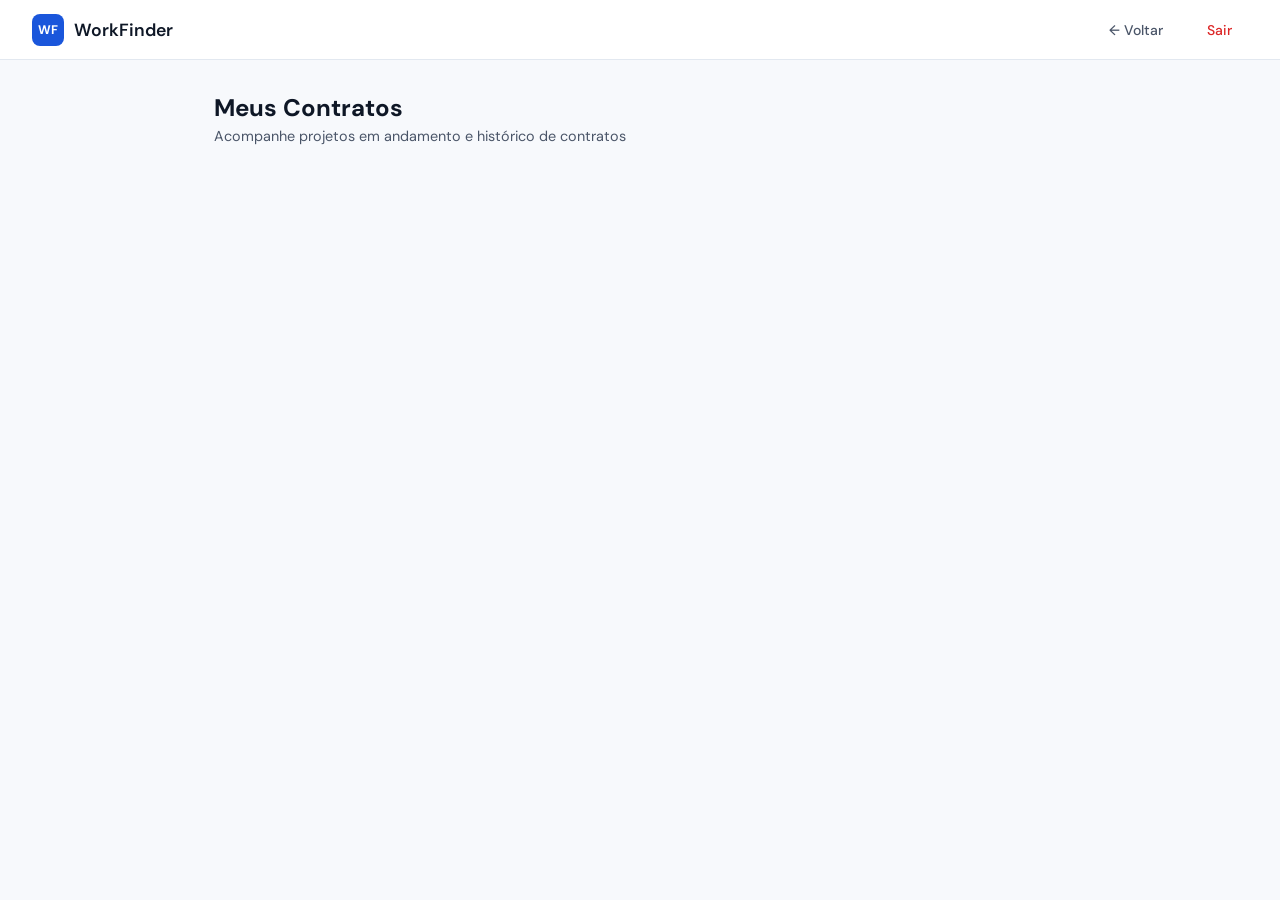
==== pages/contratos.html @ 2ec98da9 "falta agora hospedar" ====
<!DOCTYPE html>
<html lang="pt-BR">

<head>
    <meta charset="UTF-8" />
    <meta name="viewport" content="width=device-width, initial-scale=1.0" />
    <title>Meus Contratos — WorkFinder</title>
    <link rel="preconnect" href="https://fonts.googleapis.com" />
    <link href="https://fonts.googleapis.com/css2?family=DM+Sans:wght@300;400;500;600&display=swap" rel="stylesheet" />
    <link rel="stylesheet" href="../assets/style.css" />
    <style>
        :root {
            --brand: #1A56DB;
            --brand-soft: #EBF2FF;
            --brand-dark: #1039A0;
            --green: #059669;
            --green-soft: #D1FAE5;
            --amber: #D97706;
            --amber-soft: #FEF3C7;
            --red: #DC2626;
            --red-soft: #FEE2E2;
            --purple: #6D28D9;
            --purple-soft: #EDE9FE;
            --ink: #0E1726;
            --ink-mid: #4A5568;
            --ink-light: #718096;
            --border: #E2E8F0;
            --surface: #F7F9FC;
            --white: #fff;
            --font: 'DM Sans', sans-serif
        }

        *,
        *::before,
        *::after {
            box-sizing: border-box;
            margin: 0;
            padding: 0
        }

        body {
            font-family: var(--font);
            background: var(--surface);
            color: var(--ink);
            min-height: 100vh
        }

        a {
            color: inherit;
            text-decoration: none
        }

        .navbar {
            position: sticky;
            top: 0;
            z-index: 100;
            background: #fff;
            border-bottom: 1px solid var(--border);
            padding: 0 2rem;
            height: 60px;
            display: flex;
            align-items: center;
            justify-content: space-between;
            gap: 1.5rem
        }

        .nav-brand {
            display: flex;
            align-items: center;
            gap: .6rem;
            font-weight: 600;
            font-size: 1.1rem
        }

        .nav-logo {
            width: 32px;
            height: 32px;
            background: var(--brand);
            color: #fff;
            border-radius: 8px;
            display: flex;
            align-items: center;
            justify-content: center;
            font-size: .78rem;
            font-weight: 700
        }

        .btn-nav {
            padding: .42rem 1rem;
            border-radius: 8px;
            font-family: var(--font);
            font-size: .875rem;
            font-weight: 500;
            cursor: pointer;
            border: none;
            transition: .18s
        }

        .btn-nav-ghost {
            background: none;
            color: var(--ink-mid)
        }

        .btn-nav-ghost:hover {
            background: var(--surface)
        }

        .btn-nav-danger {
            background: none;
            color: var(--red)
        }

        .btn-nav-danger:hover {
            background: var(--red-soft)
        }

        .page-wrap {
            max-width: 900px;
            margin: 0 auto;
            padding: 2rem 1.5rem
        }

        .page-title {
            font-size: 1.5rem;
            font-weight: 700;
            margin-bottom: .25rem
        }

        .page-sub {
            font-size: .9rem;
            color: var(--ink-mid);
            margin-bottom: 2rem
        }

        /* Banner contrato ativo — destaque visual */
        .contrato-ativo-banner {
            background: linear-gradient(135deg, #0E1726 0%, #1B3A6C 60%, #1A56DB 100%);
            border-radius: 16px;
            padding: 1.75rem 2rem;
            margin-bottom: 2rem;
            color: #fff;
            position: relative;
            overflow: hidden;
            display: none
        }

        .contrato-ativo-banner.show {
            display: block
        }

        .contrato-ativo-banner::before {
            content: '';
            position: absolute;
            width: 300px;
            height: 300px;
            border-radius: 50%;
            background: radial-gradient(circle, rgba(255, 255, 255, .1) 0%, transparent 70%);
            top: -100px;
            right: -50px;
            pointer-events: none
        }

        .banner-eyebrow {
            font-size: .72rem;
            font-weight: 600;
            letter-spacing: 1.5px;
            text-transform: uppercase;
            color: #93C5FD;
            margin-bottom: .5rem
        }

        .banner-title {
            font-size: 1.25rem;
            font-weight: 700;
            margin-bottom: .4rem
        }

        .banner-empresa {
            font-size: .9rem;
            color: #94A3B8;
            margin-bottom: 1.25rem
        }

        .banner-meta {
            display: flex;
            align-items: center;
            gap: 1.5rem;
            flex-wrap: wrap
        }

        .banner-meta-item {
            display: flex;
            flex-direction: column;
            gap: .1rem
        }

        .banner-meta-key {
            font-size: .7rem;
            text-transform: uppercase;
            letter-spacing: .8px;
            color: #64748B
        }

        .banner-meta-val {
            font-size: .95rem;
            font-weight: 600;
            color: #fff
        }

        .banner-actions {
            position: absolute;
            top: 1.5rem;
            right: 1.5rem;
            display: flex;
            gap: .6rem
        }

        .btn-banner {
            padding: .45rem 1rem;
            border-radius: 8px;
            font-family: var(--font);
            font-size: .825rem;
            font-weight: 500;
            cursor: pointer;
            border: none;
            transition: .18s
        }

        .btn-banner-green {
            background: var(--green);
            color: #fff
        }

        .btn-banner-green:hover {
            background: #047857
        }

        .btn-banner-ghost {
            background: rgba(255, 255, 255, .15);
            color: #fff;
            border: 1px solid rgba(255, 255, 255, .25)
        }

        .btn-banner-ghost:hover {
            background: rgba(255, 255, 255, .25)
        }

        .pulse-badge {
            display: inline-flex;
            align-items: center;
            gap: .35rem;
            background: rgba(5, 150, 105, .25);
            border: 1px solid rgba(5, 150, 105, .4);
            color: #6EE7B7;
            padding: .3rem .85rem;
            border-radius: 999px;
            font-size: .78rem;
            font-weight: 600;
            margin-bottom: .75rem
        }

        .pulse-dot {
            width: 7px;
            height: 7px;
            border-radius: 50%;
            background: #34D399;
            animation: pulse 2s infinite
        }

        @keyframes pulse {

            0%,
            100% {
                opacity: 1
            }

            50% {
                opacity: .35
            }
        }

        /* Lista de contratos */
        .section-label {
            font-size: .72rem;
            font-weight: 600;
            letter-spacing: 1px;
            text-transform: uppercase;
            color: var(--ink-light);
            margin-bottom: .85rem
        }

        .contratos-grid {
            display: flex;
            flex-direction: column;
            gap: 1rem;
            margin-bottom: 2rem
        }

        .contrato-card {
            background: #fff;
            border: 1px solid var(--border);
            border-radius: 12px;
            padding: 1.4rem;
            transition: .2s;
            animation: fadeUp .3s ease both
        }

        .contrato-card:hover {
            box-shadow: 0 4px 16px rgba(14, 23, 38, .08)
        }

        .contrato-card.em_andamento {
            border-left: 3px solid var(--brand)
        }

        .contrato-card.concluido {
            border-left: 3px solid var(--green)
        }

        .contrato-card.cancelado {
            border-left: 3px solid var(--border);
            opacity: .7
        }

        .ct-head {
            display: flex;
            justify-content: space-between;
            align-items: flex-start;
            gap: 1rem;
            margin-bottom: .75rem
        }

        .ct-titulo {
            font-size: 1rem;
            font-weight: 600;
            margin-bottom: .2rem
        }

        .ct-parceiro {
            font-size: .83rem;
            color: var(--ink-mid)
        }

        .badge {
            font-size: .7rem;
            font-weight: 600;
            padding: .22rem .65rem;
            border-radius: 6px;
            text-transform: uppercase;
            letter-spacing: .3px;
            white-space: nowrap
        }

        .badge-andamento {
            background: var(--brand-soft);
            color: var(--brand)
        }

        .badge-concluido {
            background: var(--green-soft);
            color: var(--green)
        }

        .badge-cancelado {
            background: var(--surface);
            color: var(--ink-light)
        }

        .ct-meta {
            display: flex;
            align-items: center;
            gap: 1.1rem;
            flex-wrap: wrap;
            margin-bottom: 1rem
        }

        .ct-meta-item {
            font-size: .82rem;
            color: var(--ink-mid)
        }

        .ct-meta-item strong {
            color: var(--ink)
        }

        .ct-actions {
            display: flex;
            gap: .6rem;
            flex-wrap: wrap
        }

        .btn-ct {
            padding: .45rem 1rem;
            border-radius: 8px;
            font-family: var(--font);
            font-size: .825rem;
            font-weight: 500;
            cursor: pointer;
            border: none;
            transition: .18s
        }

        .btn-ct-primary {
            background: var(--brand);
            color: #fff
        }

        .btn-ct-primary:hover {
            background: var(--brand-dark)
        }

        .btn-ct-green {
            background: var(--green);
            color: #fff
        }

        .btn-ct-green:hover {
            background: #047857
        }

        .btn-ct-outline {
            background: #fff;
            border: 1.5px solid var(--border);
            color: var(--ink-mid)
        }

        .btn-ct-outline:hover {
            border-color: var(--brand);
            color: var(--brand)
        }

        /* Modal avaliação */
        .modal-overlay {
            position: fixed;
            inset: 0;
            background: rgba(14, 23, 38, .45);
            z-index: 200;
            display: flex;
            align-items: center;
            justify-content: center;
            padding: 1rem;
            opacity: 0;
            pointer-events: none;
            transition: opacity .2s
        }

        .modal-overlay.open {
            opacity: 1;
            pointer-events: all
        }

        .modal {
            background: #fff;
            border-radius: 14px;
            padding: 2rem;
            width: 100%;
            max-width: 480px;
            box-shadow: 0 8px 32px rgba(14, 23, 38, .15);
            transform: translateY(20px);
            transition: transform .25s
        }

        .modal-overlay.open .modal {
            transform: translateY(0)
        }

        .modal-title {
            font-size: 1.1rem;
            font-weight: 700;
            margin-bottom: .35rem
        }

        .modal-sub {
            font-size: .875rem;
            color: var(--ink-mid);
            margin-bottom: 1.25rem
        }

        .estrelas {
            display: flex;
            gap: .4rem;
            margin-bottom: 1.25rem
        }

        .estrela {
            font-size: 2rem;
            cursor: pointer;
            transition: transform .15s;
            user-select: none;
            filter: grayscale(1);
            opacity: .5
        }

        .estrela.on {
            filter: none;
            opacity: 1
        }

        .estrela:hover {
            transform: scale(1.2)
        }

        .form-group {
            margin-bottom: 1rem
        }

        .form-group label {
            display: block;
            font-size: .82rem;
            font-weight: 600;
            color: var(--ink-mid);
            margin-bottom: .4rem
        }

        .form-group textarea {
            width: 100%;
            padding: .65rem .9rem;
            border: 1.5px solid var(--border);
            border-radius: 8px;
            font-family: var(--font);
            font-size: .9rem;
            color: var(--ink);
            outline: none;
            resize: vertical;
            transition: border-color .2s
        }

        .form-group textarea:focus {
            border-color: var(--brand)
        }

        .modal-footer {
            display: flex;
            justify-content: flex-end;
            gap: .6rem;
            margin-top: 1.25rem
        }

        .btn-cancel {
            padding: .55rem 1.1rem;
            border: 1.5px solid var(--border);
            border-radius: 8px;
            background: #fff;
            font-family: var(--font);
            font-size: .875rem;
            cursor: pointer;
            color: var(--ink-mid)
        }

        .btn-enviar {
            padding: .55rem 1.3rem;
            background: var(--brand);
            color: #fff;
            border: none;
            border-radius: 8px;
            font-family: var(--font);
            font-size: .875rem;
            font-weight: 500;
            cursor: pointer
        }

        .btn-enviar:hover {
            background: var(--brand-dark)
        }

        .empty-state {
            text-align: center;
            padding: 3rem 1rem;
            color: var(--ink-light)
        }

        .empty-icon {
            font-size: 2.5rem;
            margin-bottom: .5rem
        }

        @keyframes fadeUp {
            from {
                opacity: 0;
                transform: translateY(14px)
            }

            to {
                opacity: 1;
                transform: translateY(0)
            }
        }

        .contrato-card:nth-child(1) {
            animation-delay: .04s
        }

        .contrato-card:nth-child(2) {
            animation-delay: .08s
        }

        .contrato-card:nth-child(3) {
            animation-delay: .12s
        }
    </style>
</head>

<body>

    <nav class="navbar">
        <a href="#" class="nav-brand" id="nav-home-link">
            <div class="nav-logo">WF</div>WorkFinder
        </a>
        <div style="display:flex;gap:.75rem;align-items:center">
            <button class="btn-nav btn-nav-ghost" id="btn-voltar" onclick="history.back()">← Voltar</button>
            <button class="btn-nav btn-nav-danger" onclick="sair()">Sair</button>
        </div>
    </nav>

    <div class="page-wrap">
        <div class="page-title">Meus Contratos</div>
        <div class="page-sub">Acompanhe projetos em andamento e histórico de contratos</div>

        <!-- Banner contrato ativo (destaque) -->
        <div class="contrato-ativo-banner" id="banner-ativo">
            <div class="banner-eyebrow">⚡ Contrato em andamento</div>
            <div class="pulse-badge"><span class="pulse-dot"></span>Projeto ativo</div>
            <div class="banner-title" id="banner-titulo">–</div>
            <div class="banner-empresa" id="banner-empresa">–</div>
            <div class="banner-meta">
                <div class="banner-meta-item">
                    <span class="banner-meta-key">Valor</span>
                    <span class="banner-meta-val" id="banner-valor">–</span>
                </div>
                <div class="banner-meta-item">
                    <span class="banner-meta-key">Prazo</span>
                    <span class="banner-meta-val" id="banner-prazo">–</span>
                </div>
                <div class="banner-meta-item">
                    <span class="banner-meta-key">Iniciado em</span>
                    <span class="banner-meta-val" id="banner-inicio">–</span>
                </div>
            </div>
            <div class="banner-actions" id="banner-actions"></div>
        </div>

        <!-- Contratos em andamento -->
        <div id="secao-andamento" style="display:none">
            <div class="section-label">Em andamento</div>
            <div class="contratos-grid" id="lista-andamento"></div>
        </div>

        <!-- Contratos concluídos -->
        <div id="secao-concluidos" style="display:none">
            <div class="section-label">Concluídos</div>
            <div class="contratos-grid" id="lista-concluidos"></div>
        </div>

        <!-- Cancelados -->
        <div id="secao-cancelados" style="display:none">
            <div class="section-label">Cancelados</div>
            <div class="contratos-grid" id="lista-cancelados"></div>
        </div>

        <div id="empty-state" class="empty-state" style="display:none">
            <div class="empty-icon">📋</div>
            <p>Nenhum contrato encontrado ainda.</p>
        </div>
    </div>

    <!-- Modal avaliação -->
    <div class="modal-overlay" id="modal-avaliar" onclick="if(event.target===this)fecharModal('modal-avaliar')">
        <div class="modal">
            <div class="modal-title">Avaliar projeto</div>
            <div class="modal-sub" id="avaliar-sub">Como foi sua experiência?</div>
            <div class="estrelas" id="estrelas">
                <span class="estrela" onclick="selecionarNota(1)">⭐</span>
                <span class="estrela" onclick="selecionarNota(2)">⭐</span>
                <span class="estrela" onclick="selecionarNota(3)">⭐</span>
                <span class="estrela" onclick="selecionarNota(4)">⭐</span>
                <span class="estrela" onclick="selecionarNota(5)">⭐</span>
            </div>
            <div class="form-group">
                <label>Comentário (opcional)</label>
                <textarea id="avaliar-comentario" rows="3" placeholder="Descreva sua experiência..."></textarea>
            </div>
            <div class="modal-footer">
                <button class="btn-cancel" onclick="fecharModal('modal-avaliar')">Cancelar</button>
                <button class="btn-enviar" onclick="enviarAvaliacao()">Enviar avaliação</button>
            </div>
        </div>
    </div>

    <script src="../assets/js/api.js"></script>
    <script src="../assets/js/contratos.js"></script>
</body>

</html>
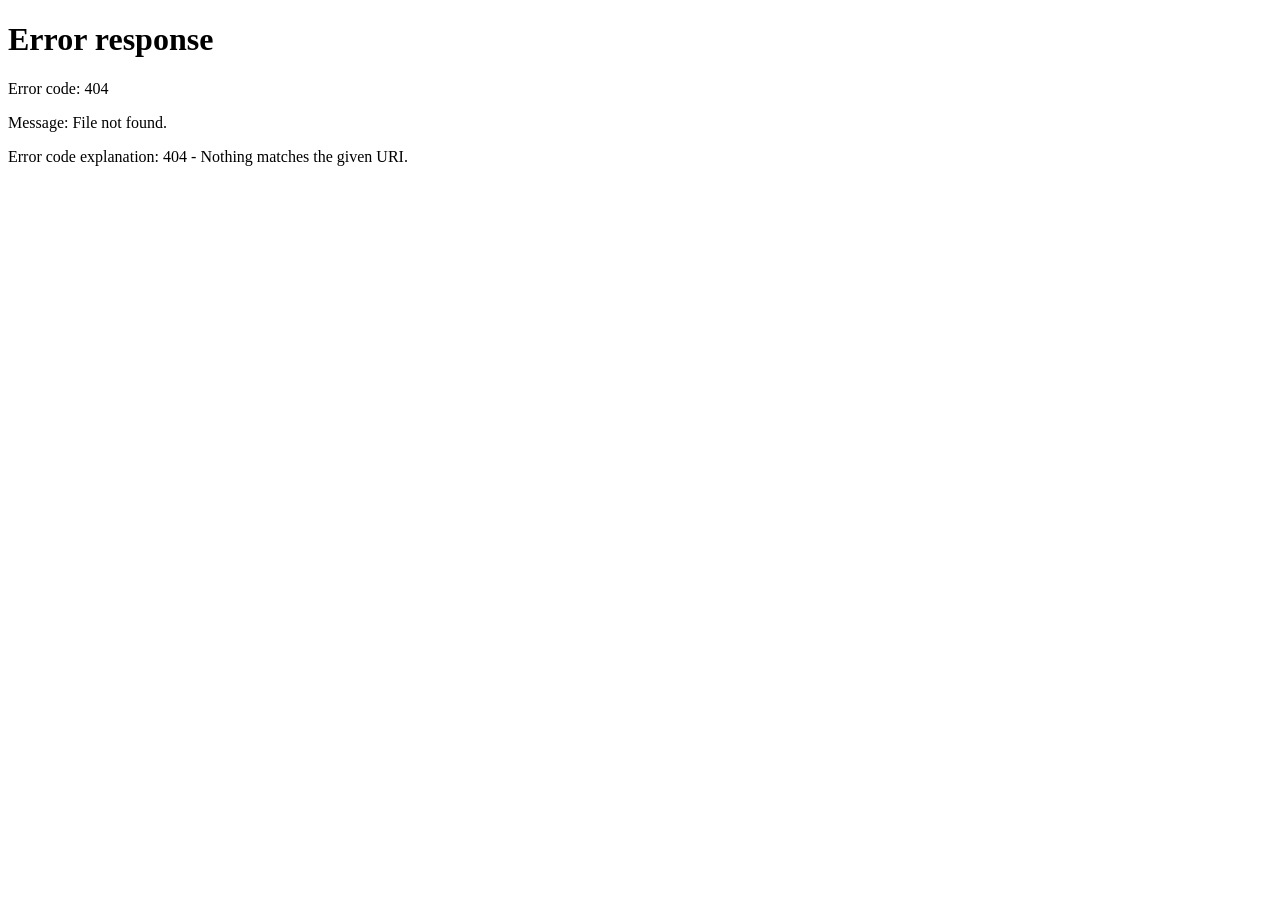
==== commit 43b10adc: "banco ok" ====
--- a/pages/contratos.html
+++ b/pages/contratos.html
@@ -7,7 +7,6 @@
     <title>Meus Contratos — WorkFinder</title>
     <link rel="preconnect" href="https://fonts.googleapis.com" />
     <link href="https://fonts.googleapis.com/css2?family=DM+Sans:wght@300;400;500;600&display=swap" rel="stylesheet" />
-    <link rel="stylesheet" href="../assets/style.css" />
     <style>
         :root {
             --brand: #1A56DB;
@@ -30,659 +29,220 @@
             --font: 'DM Sans', sans-serif
         }
 
-        *,
-        *::before,
-        *::after {
-            box-sizing: border-box;
-            margin: 0;
-            padding: 0
-        }
-
-        body {
-            font-family: var(--font);
-            background: var(--surface);
-            color: var(--ink);
-            min-height: 100vh
-        }
-
-        a {
-            color: inherit;
-            text-decoration: none
-        }
-
+        *, *::before, *::after { box-sizing: border-box; margin: 0; padding: 0 }
+        body { font-family: var(--font); background: var(--surface); color: var(--ink); min-height: 100vh }
+        a { color: inherit; text-decoration: none }
+
+        /* ── Navbar ── */
         .navbar {
-            position: sticky;
-            top: 0;
-            z-index: 100;
-            background: #fff;
+            display: flex; align-items: center; justify-content: space-between;
+            padding: .9rem 2rem;
+            background: var(--white);
             border-bottom: 1px solid var(--border);
-            padding: 0 2rem;
-            height: 60px;
-            display: flex;
-            align-items: center;
-            justify-content: space-between;
-            gap: 1.5rem
-        }
-
-        .nav-brand {
-            display: flex;
-            align-items: center;
-            gap: .6rem;
-            font-weight: 600;
-            font-size: 1.1rem
-        }
-
-        .nav-logo {
-            width: 32px;
-            height: 32px;
-            background: var(--brand);
-            color: #fff;
-            border-radius: 8px;
-            display: flex;
-            align-items: center;
-            justify-content: center;
-            font-size: .78rem;
-            font-weight: 700
-        }
-
-        .btn-nav {
-            padding: .42rem 1rem;
-            border-radius: 8px;
-            font-family: var(--font);
-            font-size: .875rem;
-            font-weight: 500;
-            cursor: pointer;
-            border: none;
-            transition: .18s
-        }
-
-        .btn-nav-ghost {
-            background: none;
-            color: var(--ink-mid)
-        }
-
-        .btn-nav-ghost:hover {
-            background: var(--surface)
-        }
-
-        .btn-nav-danger {
-            background: none;
-            color: var(--red)
-        }
-
-        .btn-nav-danger:hover {
-            background: var(--red-soft)
-        }
-
-        .page-wrap {
-            max-width: 900px;
-            margin: 0 auto;
-            padding: 2rem 1.5rem
-        }
-
-        .page-title {
-            font-size: 1.5rem;
-            font-weight: 700;
-            margin-bottom: .25rem
-        }
-
-        .page-sub {
-            font-size: .9rem;
-            color: var(--ink-mid);
-            margin-bottom: 2rem
-        }
-
-        /* Banner contrato ativo — destaque visual */
-        .contrato-ativo-banner {
-            background: linear-gradient(135deg, #0E1726 0%, #1B3A6C 60%, #1A56DB 100%);
-            border-radius: 16px;
-            padding: 1.75rem 2rem;
-            margin-bottom: 2rem;
-            color: #fff;
-            position: relative;
-            overflow: hidden;
-            display: none
-        }
-
-        .contrato-ativo-banner.show {
-            display: block
-        }
-
-        .contrato-ativo-banner::before {
-            content: '';
-            position: absolute;
-            width: 300px;
-            height: 300px;
-            border-radius: 50%;
-            background: radial-gradient(circle, rgba(255, 255, 255, .1) 0%, transparent 70%);
-            top: -100px;
-            right: -50px;
-            pointer-events: none
-        }
-
-        .banner-eyebrow {
-            font-size: .72rem;
-            font-weight: 600;
-            letter-spacing: 1.5px;
-            text-transform: uppercase;
-            color: #93C5FD;
-            margin-bottom: .5rem
-        }
-
-        .banner-title {
-            font-size: 1.25rem;
-            font-weight: 700;
-            margin-bottom: .4rem
-        }
-
-        .banner-empresa {
-            font-size: .9rem;
-            color: #94A3B8;
-            margin-bottom: 1.25rem
-        }
-
-        .banner-meta {
-            display: flex;
-            align-items: center;
-            gap: 1.5rem;
-            flex-wrap: wrap
-        }
-
-        .banner-meta-item {
-            display: flex;
-            flex-direction: column;
-            gap: .1rem
-        }
-
-        .banner-meta-key {
-            font-size: .7rem;
-            text-transform: uppercase;
-            letter-spacing: .8px;
-            color: #64748B
-        }
-
-        .banner-meta-val {
-            font-size: .95rem;
-            font-weight: 600;
-            color: #fff
-        }
-
-        .banner-actions {
-            position: absolute;
-            top: 1.5rem;
-            right: 1.5rem;
-            display: flex;
-            gap: .6rem
-        }
-
-        .btn-banner {
-            padding: .45rem 1rem;
-            border-radius: 8px;
-            font-family: var(--font);
-            font-size: .825rem;
-            font-weight: 500;
-            cursor: pointer;
-            border: none;
-            transition: .18s
-        }
-
-        .btn-banner-green {
-            background: var(--green);
-            color: #fff
-        }
-
-        .btn-banner-green:hover {
-            background: #047857
-        }
-
-        .btn-banner-ghost {
-            background: rgba(255, 255, 255, .15);
-            color: #fff;
-            border: 1px solid rgba(255, 255, 255, .25)
-        }
-
-        .btn-banner-ghost:hover {
-            background: rgba(255, 255, 255, .25)
-        }
-
-        .pulse-badge {
-            display: inline-flex;
-            align-items: center;
-            gap: .35rem;
-            background: rgba(5, 150, 105, .25);
-            border: 1px solid rgba(5, 150, 105, .4);
-            color: #6EE7B7;
-            padding: .3rem .85rem;
-            border-radius: 999px;
-            font-size: .78rem;
-            font-weight: 600;
-            margin-bottom: .75rem
-        }
-
-        .pulse-dot {
-            width: 7px;
-            height: 7px;
-            border-radius: 50%;
-            background: #34D399;
-            animation: pulse 2s infinite
-        }
-
-        @keyframes pulse {
-
-            0%,
-            100% {
-                opacity: 1
-            }
-
-            50% {
-                opacity: .35
-            }
-        }
-
-        /* Lista de contratos */
-        .section-label {
-            font-size: .72rem;
-            font-weight: 600;
-            letter-spacing: 1px;
-            text-transform: uppercase;
-            color: var(--ink-light);
-            margin-bottom: .85rem
-        }
-
-        .contratos-grid {
-            display: flex;
-            flex-direction: column;
-            gap: 1rem;
-            margin-bottom: 2rem
-        }
-
+            position: sticky; top: 0; z-index: 100;
+        }
+        .nav-brand { display: flex; align-items: center; gap: .6rem; font-weight: 700; font-size: 1.1rem; color: var(--ink); cursor: pointer }
+        .nav-logo { width: 32px; height: 32px; background: var(--brand); color: #fff; border-radius: 8px; display: flex; align-items: center; justify-content: center; font-size: .75rem; font-weight: 700 }
+        .nav-actions { display: flex; gap: .6rem; align-items: center }
+        .btn-nav { padding: .5rem 1rem; border-radius: 8px; font-size: .85rem; font-weight: 500; cursor: pointer; border: 1px solid transparent; font-family: var(--font); transition: all .15s }
+        .btn-nav-ghost { background: transparent; color: var(--ink-mid) }
+        .btn-nav-ghost:hover { background: var(--surface) }
+        .btn-nav-danger { background: transparent; color: var(--red); border-color: var(--red-soft) }
+        .btn-nav-danger:hover { background: var(--red-soft) }
+
+        /* ── Page ── */
+        .page-wrap { max-width: 900px; margin: 0 auto; padding: 2rem 1.5rem }
+        .page-title { font-size: 1.5rem; font-weight: 700; margin-bottom: .25rem }
+        .page-sub { color: var(--ink-light); font-size: .9rem; margin-bottom: 1.5rem }
+
+        /* ── Banner ativo ── */
+        .banner-ativo {
+            background: linear-gradient(135deg, var(--brand) 0%, var(--brand-dark) 100%);
+            border-radius: 14px; padding: 1.5rem 1.75rem; color: #fff; margin-bottom: 1.75rem;
+            display: none; animation: fadeUp .4s ease;
+        }
+        .banner-ativo.show { display: block }
+        .banner-label { font-size: .75rem; text-transform: uppercase; letter-spacing: .5px; opacity: .8; margin-bottom: .5rem }
+        .banner-titulo { font-size: 1.15rem; font-weight: 600; margin-bottom: .4rem }
+        .banner-meta { display: flex; gap: 1.5rem; flex-wrap: wrap; font-size: .85rem; opacity: .9; margin-bottom: 1rem }
+        .banner-actions { display: flex; gap: .6rem }
+        .btn-banner { padding: .55rem 1.2rem; border-radius: 8px; font-size: .85rem; font-weight: 600; cursor: pointer; border: none; font-family: var(--font); transition: all .15s }
+        .btn-banner-green { background: var(--green-soft); color: var(--green) }
+        .btn-banner-green:hover { background: #A7F3D0 }
+        .btn-banner-ghost { background: rgba(255,255,255,.15); color: #fff }
+        .btn-banner-ghost:hover { background: rgba(255,255,255,.25) }
+
+        /* ── Sections ── */
+        .section-title { font-size: 1.05rem; font-weight: 600; margin-bottom: 1rem; display: flex; align-items: center; gap: .5rem }
+        .section-title .count { background: var(--brand-soft); color: var(--brand); font-size: .75rem; padding: .15rem .55rem; border-radius: 20px }
+
+        /* ── Contract cards ── */
         .contrato-card {
-            background: #fff;
-            border: 1px solid var(--border);
-            border-radius: 12px;
-            padding: 1.4rem;
-            transition: .2s;
-            animation: fadeUp .3s ease both
-        }
-
-        .contrato-card:hover {
-            box-shadow: 0 4px 16px rgba(14, 23, 38, .08)
-        }
-
-        .contrato-card.em_andamento {
-            border-left: 3px solid var(--brand)
-        }
-
-        .contrato-card.concluido {
-            border-left: 3px solid var(--green)
-        }
-
-        .contrato-card.cancelado {
-            border-left: 3px solid var(--border);
-            opacity: .7
-        }
-
-        .ct-head {
-            display: flex;
-            justify-content: space-between;
-            align-items: flex-start;
-            gap: 1rem;
-            margin-bottom: .75rem
-        }
-
-        .ct-titulo {
-            font-size: 1rem;
-            font-weight: 600;
-            margin-bottom: .2rem
-        }
-
-        .ct-parceiro {
-            font-size: .83rem;
-            color: var(--ink-mid)
-        }
-
-        .badge {
-            font-size: .7rem;
-            font-weight: 600;
-            padding: .22rem .65rem;
-            border-radius: 6px;
-            text-transform: uppercase;
-            letter-spacing: .3px;
-            white-space: nowrap
-        }
-
-        .badge-andamento {
-            background: var(--brand-soft);
-            color: var(--brand)
-        }
-
-        .badge-concluido {
-            background: var(--green-soft);
-            color: var(--green)
-        }
-
-        .badge-cancelado {
-            background: var(--surface);
-            color: var(--ink-light)
-        }
-
-        .ct-meta {
-            display: flex;
-            align-items: center;
-            gap: 1.1rem;
-            flex-wrap: wrap;
-            margin-bottom: 1rem
-        }
-
-        .ct-meta-item {
-            font-size: .82rem;
-            color: var(--ink-mid)
-        }
-
-        .ct-meta-item strong {
-            color: var(--ink)
-        }
-
-        .ct-actions {
-            display: flex;
-            gap: .6rem;
-            flex-wrap: wrap
-        }
-
-        .btn-ct {
-            padding: .45rem 1rem;
-            border-radius: 8px;
-            font-family: var(--font);
-            font-size: .825rem;
-            font-weight: 500;
-            cursor: pointer;
-            border: none;
-            transition: .18s
-        }
-
-        .btn-ct-primary {
-            background: var(--brand);
-            color: #fff
-        }
-
-        .btn-ct-primary:hover {
-            background: var(--brand-dark)
-        }
-
-        .btn-ct-green {
-            background: var(--green);
-            color: #fff
-        }
-
-        .btn-ct-green:hover {
-            background: #047857
-        }
-
-        .btn-ct-outline {
-            background: #fff;
-            border: 1.5px solid var(--border);
-            color: var(--ink-mid)
-        }
-
-        .btn-ct-outline:hover {
-            border-color: var(--brand);
-            color: var(--brand)
-        }
-
-        /* Modal avaliação */
+            background: var(--white); border-radius: 12px; padding: 1.25rem; margin-bottom: .75rem;
+            border: 1px solid var(--border); transition: all .2s; animation: fadeUp .3s ease both;
+        }
+        .contrato-card:hover { box-shadow: 0 4px 16px rgba(0,0,0,.06); transform: translateY(-1px) }
+        .ct-head { display: flex; align-items: start; justify-content: space-between; gap: 1rem; margin-bottom: .6rem }
+        .ct-titulo { font-weight: 600; font-size: .95rem }
+        .ct-parceiro { font-size: .82rem; color: var(--ink-light); margin-top: .15rem }
+        .ct-meta { display: flex; gap: 1.25rem; flex-wrap: wrap; font-size: .82rem; color: var(--ink-mid); margin-bottom: .75rem }
+        .ct-meta-item { display: flex; align-items: center; gap: .25rem }
+        .ct-actions { display: flex; gap: .5rem; flex-wrap: wrap }
+
+        .btn-ct { padding: .4rem .9rem; border-radius: 8px; font-size: .8rem; font-weight: 600; cursor: pointer; border: 1px solid transparent; font-family: var(--font); transition: all .15s }
+        .btn-ct-green { background: var(--green-soft); color: var(--green); border-color: #A7F3D0 }
+        .btn-ct-green:hover { background: #A7F3D0 }
+        .btn-ct-primary { background: var(--brand-soft); color: var(--brand); border-color: #BFDBFE }
+        .btn-ct-primary:hover { background: #BFDBFE }
+        .btn-ct-outline { background: transparent; color: var(--ink-mid); border-color: var(--border) }
+        .btn-ct-outline:hover { background: var(--surface) }
+
+        /* ── Badges ── */
+        .badge { display: inline-flex; padding: .2rem .65rem; border-radius: 20px; font-size: .75rem; font-weight: 600 }
+        .badge-andamento { background: var(--brand-soft); color: var(--brand) }
+        .badge-concluido { background: var(--green-soft); color: var(--green) }
+        .badge-cancelado { background: var(--red-soft); color: var(--red) }
+
+        /* ── Empty ── */
+        .empty-state { text-align: center; padding: 3rem 1rem; color: var(--ink-light) }
+        .empty-icon { font-size: 3rem; margin-bottom: .75rem }
+
+        /* ── Modal ── */
         .modal-overlay {
-            position: fixed;
-            inset: 0;
-            background: rgba(14, 23, 38, .45);
-            z-index: 200;
-            display: flex;
-            align-items: center;
-            justify-content: center;
-            padding: 1rem;
-            opacity: 0;
-            pointer-events: none;
-            transition: opacity .2s
-        }
-
-        .modal-overlay.open {
-            opacity: 1;
-            pointer-events: all
-        }
-
+            position: fixed; inset: 0; background: rgba(0,0,0,.4); backdrop-filter: blur(4px);
+            display: flex; align-items: center; justify-content: center; z-index: 1000;
+            opacity: 0; pointer-events: none; transition: opacity .25s;
+        }
+        .modal-overlay.open { opacity: 1; pointer-events: auto }
         .modal {
-            background: #fff;
-            border-radius: 14px;
-            padding: 2rem;
-            width: 100%;
-            max-width: 480px;
-            box-shadow: 0 8px 32px rgba(14, 23, 38, .15);
-            transform: translateY(20px);
-            transition: transform .25s
-        }
-
-        .modal-overlay.open .modal {
-            transform: translateY(0)
-        }
-
-        .modal-title {
-            font-size: 1.1rem;
-            font-weight: 700;
-            margin-bottom: .35rem
-        }
-
-        .modal-sub {
-            font-size: .875rem;
-            color: var(--ink-mid);
-            margin-bottom: 1.25rem
-        }
-
-        .estrelas {
-            display: flex;
-            gap: .4rem;
-            margin-bottom: 1.25rem
-        }
-
+            background: var(--white); border-radius: 16px; padding: 2rem; width: 90%; max-width: 480px;
+            box-shadow: 0 12px 40px rgba(0,0,0,.15); transform: translateY(20px); transition: transform .3s;
+        }
+        .modal-overlay.open .modal { transform: translateY(0) }
+        .modal-title { font-size: 1.15rem; font-weight: 700; margin-bottom: .25rem }
+        .modal-sub { font-size: .88rem; color: var(--ink-light); margin-bottom: 1.25rem }
+        .btn-close { background: none; border: none; font-size: 1.2rem; cursor: pointer; color: var(--ink-light); position: absolute; right: 1.5rem; top: 1.5rem }
+
+        /* ── Estrelas animadas ── */
+        #estrelas { display: flex; gap: .5rem; justify-content: center; margin: 1.25rem 0; position: relative }
         .estrela {
-            font-size: 2rem;
-            cursor: pointer;
-            transition: transform .15s;
+            font-size: 2.2rem; cursor: pointer; color: #D1D5DB;
+            transition: color .15s, transform .15s, text-shadow .15s;
             user-select: none;
-            filter: grayscale(1);
-            opacity: .5
-        }
-
+        }
+        .estrela:hover { transform: scale(1.15); color: #FBBF24 }
         .estrela.on {
-            filter: none;
-            opacity: 1
-        }
-
-        .estrela:hover {
-            transform: scale(1.2)
-        }
-
-        .form-group {
-            margin-bottom: 1rem
-        }
-
-        .form-group label {
-            display: block;
-            font-size: .82rem;
-            font-weight: 600;
-            color: var(--ink-mid);
-            margin-bottom: .4rem
-        }
-
-        .form-group textarea {
-            width: 100%;
-            padding: .65rem .9rem;
-            border: 1.5px solid var(--border);
-            border-radius: 8px;
-            font-family: var(--font);
-            font-size: .9rem;
-            color: var(--ink);
-            outline: none;
-            resize: vertical;
-            transition: border-color .2s
-        }
-
-        .form-group textarea:focus {
-            border-color: var(--brand)
-        }
-
-        .modal-footer {
-            display: flex;
-            justify-content: flex-end;
-            gap: .6rem;
-            margin-top: 1.25rem
-        }
-
-        .btn-cancel {
-            padding: .55rem 1.1rem;
-            border: 1.5px solid var(--border);
-            border-radius: 8px;
-            background: #fff;
-            font-family: var(--font);
-            font-size: .875rem;
-            cursor: pointer;
-            color: var(--ink-mid)
-        }
-
-        .btn-enviar {
-            padding: .55rem 1.3rem;
-            background: var(--brand);
-            color: #fff;
-            border: none;
-            border-radius: 8px;
-            font-family: var(--font);
-            font-size: .875rem;
-            font-weight: 500;
-            cursor: pointer
-        }
-
-        .btn-enviar:hover {
-            background: var(--brand-dark)
-        }
-
-        .empty-state {
-            text-align: center;
-            padding: 3rem 1rem;
-            color: var(--ink-light)
-        }
-
-        .empty-icon {
-            font-size: 2.5rem;
-            margin-bottom: .5rem
-        }
-
-        @keyframes fadeUp {
-            from {
-                opacity: 0;
-                transform: translateY(14px)
-            }
-
-            to {
-                opacity: 1;
-                transform: translateY(0)
-            }
-        }
-
-        .contrato-card:nth-child(1) {
-            animation-delay: .04s
-        }
-
-        .contrato-card:nth-child(2) {
-            animation-delay: .08s
-        }
-
-        .contrato-card:nth-child(3) {
-            animation-delay: .12s
-        }
+            color: #F59E0B;
+            text-shadow: 0 0 12px rgba(245, 158, 11, .5), 0 0 24px rgba(245, 158, 11, .2);
+            animation: starBounce .3s ease;
+        }
+        @keyframes starBounce {
+            0% { transform: scale(1) }
+            40% { transform: scale(1.35) rotate(-8deg) }
+            70% { transform: scale(0.9) rotate(4deg) }
+            100% { transform: scale(1) rotate(0) }
+        }
+
+        textarea {
+            width: 100%; padding: .75rem; border: 1.5px solid var(--border); border-radius: 8px;
+            font-family: var(--font); font-size: .9rem; resize: vertical; outline: none;
+            transition: border-color .2s;
+        }
+        textarea:focus { border-color: var(--brand) }
+
+        .btn-submit-review {
+            width: 100%; padding: .75rem; background: var(--brand); color: #fff; border: none;
+            border-radius: 10px; font-size: .95rem; font-weight: 600; cursor: pointer;
+            font-family: var(--font); transition: all .15s; margin-top: 1rem;
+        }
+        .btn-submit-review:hover { background: var(--brand-dark) }
+
+        /* ── Animations ── */
+        @keyframes fadeUp { from { opacity: 0; transform: translateY(12px) } to { opacity: 1; transform: translateY(0) } }
     </style>
 </head>
 
 <body>
 
+    <!-- Navbar -->
     <nav class="navbar">
-        <a href="#" class="nav-brand" id="nav-home-link">
-            <div class="nav-logo">WF</div>WorkFinder
+        <a id="nav-home-link" href="home.html" class="nav-brand">
+            <div class="nav-logo">WF</div>
+            WorkFinder
         </a>
-        <div style="display:flex;gap:.75rem;align-items:center">
-            <button class="btn-nav btn-nav-ghost" id="btn-voltar" onclick="history.back()">← Voltar</button>
+        <div class="nav-actions">
+            <button class="btn-nav btn-nav-ghost" onclick="location.href='home.html'">Projetos</button>
+            <button class="btn-nav btn-nav-ghost" onclick="location.href='propostas.html'">Propostas</button>
             <button class="btn-nav btn-nav-danger" onclick="sair()">Sair</button>
         </div>
     </nav>
 
     <div class="page-wrap">
-        <div class="page-title">Meus Contratos</div>
-        <div class="page-sub">Acompanhe projetos em andamento e histórico de contratos</div>
-
-        <!-- Banner contrato ativo (destaque) -->
-        <div class="contrato-ativo-banner" id="banner-ativo">
-            <div class="banner-eyebrow">⚡ Contrato em andamento</div>
-            <div class="pulse-badge"><span class="pulse-dot"></span>Projeto ativo</div>
-            <div class="banner-title" id="banner-titulo">–</div>
-            <div class="banner-empresa" id="banner-empresa">–</div>
+
+        <!-- Header -->
+        <div>
+            <div class="page-title">Meus Contratos</div>
+            <div class="page-sub">Acompanhe seus projetos em andamento e avalie ao concluir</div>
+        </div>
+
+        <!-- Banner contrato ativo -->
+        <div class="banner-ativo" id="banner-ativo">
+            <div class="banner-label">🔥 Contrato ativo</div>
+            <div class="banner-titulo" id="banner-titulo">–</div>
             <div class="banner-meta">
-                <div class="banner-meta-item">
-                    <span class="banner-meta-key">Valor</span>
-                    <span class="banner-meta-val" id="banner-valor">–</span>
-                </div>
-                <div class="banner-meta-item">
-                    <span class="banner-meta-key">Prazo</span>
-                    <span class="banner-meta-val" id="banner-prazo">–</span>
-                </div>
-                <div class="banner-meta-item">
-                    <span class="banner-meta-key">Iniciado em</span>
-                    <span class="banner-meta-val" id="banner-inicio">–</span>
-                </div>
+                <span>🤝 <span id="banner-empresa">–</span></span>
+                <span>💰 <span id="banner-valor">–</span></span>
+                <span>📅 Prazo: <span id="banner-prazo">–</span></span>
+                <span>🚀 Início: <span id="banner-inicio">–</span></span>
             </div>
-            <div class="banner-actions" id="banner-actions"></div>
-        </div>
-
-        <!-- Contratos em andamento -->
-        <div id="secao-andamento" style="display:none">
-            <div class="section-label">Em andamento</div>
-            <div class="contratos-grid" id="lista-andamento"></div>
-        </div>
-
-        <!-- Contratos concluídos -->
-        <div id="secao-concluidos" style="display:none">
-            <div class="section-label">Concluídos</div>
-            <div class="contratos-grid" id="lista-concluidos"></div>
-        </div>
-
-        <!-- Cancelados -->
-        <div id="secao-cancelados" style="display:none">
-            <div class="section-label">Cancelados</div>
-            <div class="contratos-grid" id="lista-cancelados"></div>
-        </div>
-
-        <div id="empty-state" class="empty-state" style="display:none">
+            <div id="banner-actions" class="banner-actions"></div>
+        </div>
+
+        <!-- Seções de contratos -->
+        <div id="secao-andamento" style="display:none; margin-bottom:2rem">
+            <div class="section-title">🔄 Em andamento</div>
+            <div id="lista-andamento"></div>
+        </div>
+
+        <div id="secao-concluidos" style="display:none; margin-bottom:2rem">
+            <div class="section-title">✅ Concluídos</div>
+            <div id="lista-concluidos"></div>
+        </div>
+
+        <div id="secao-cancelados" style="display:none; margin-bottom:2rem">
+            <div class="section-title">❌ Cancelados</div>
+            <div id="lista-cancelados"></div>
+        </div>
+
+        <!-- Empty state -->
+        <div class="empty-state" id="empty-state" style="display:none">
             <div class="empty-icon">📋</div>
             <p>Nenhum contrato encontrado ainda.</p>
+            <p style="font-size:.85rem;margin-top:.5rem">Contratos são criados quando uma empresa aceita sua proposta.</p>
         </div>
     </div>
 
-    <!-- Modal avaliação -->
+    <!-- Modal de avaliação -->
     <div class="modal-overlay" id="modal-avaliar" onclick="if(event.target===this)fecharModal('modal-avaliar')">
-        <div class="modal">
-            <div class="modal-title">Avaliar projeto</div>
+        <div class="modal" style="position:relative">
+            <button class="btn-close" onclick="fecharModal('modal-avaliar')">✕</button>
+            <div class="modal-title">⭐ Avaliar experiência</div>
             <div class="modal-sub" id="avaliar-sub">Como foi sua experiência?</div>
-            <div class="estrelas" id="estrelas">
-                <span class="estrela" onclick="selecionarNota(1)">⭐</span>
-                <span class="estrela" onclick="selecionarNota(2)">⭐</span>
-                <span class="estrela" onclick="selecionarNota(3)">⭐</span>
-                <span class="estrela" onclick="selecionarNota(4)">⭐</span>
-                <span class="estrela" onclick="selecionarNota(5)">⭐</span>
+
+            <div id="estrelas">
+                <span class="estrela" onclick="selecionarNota(1)">★</span>
+                <span class="estrela" onclick="selecionarNota(2)">★</span>
+                <span class="estrela" onclick="selecionarNota(3)">★</span>
+                <span class="estrela" onclick="selecionarNota(4)">★</span>
+                <span class="estrela" onclick="selecionarNota(5)">★</span>
             </div>
-            <div class="form-group">
-                <label>Comentário (opcional)</label>
-                <textarea id="avaliar-comentario" rows="3" placeholder="Descreva sua experiência..."></textarea>
-            </div>
-            <div class="modal-footer">
-                <button class="btn-cancel" onclick="fecharModal('modal-avaliar')">Cancelar</button>
-                <button class="btn-enviar" onclick="enviarAvaliacao()">Enviar avaliação</button>
-            </div>
+
+            <label style="font-size:.85rem;font-weight:600;color:var(--ink-mid);margin-bottom:.4rem;display:block">
+                Comentário (opcional)
+            </label>
+            <textarea id="avaliar-comentario" rows="3" placeholder="Conte como foi trabalhar neste projeto..."></textarea>
+
+            <button class="btn-submit-review" onclick="enviarAvaliacao()">Enviar avaliação</button>
         </div>
     </div>
 
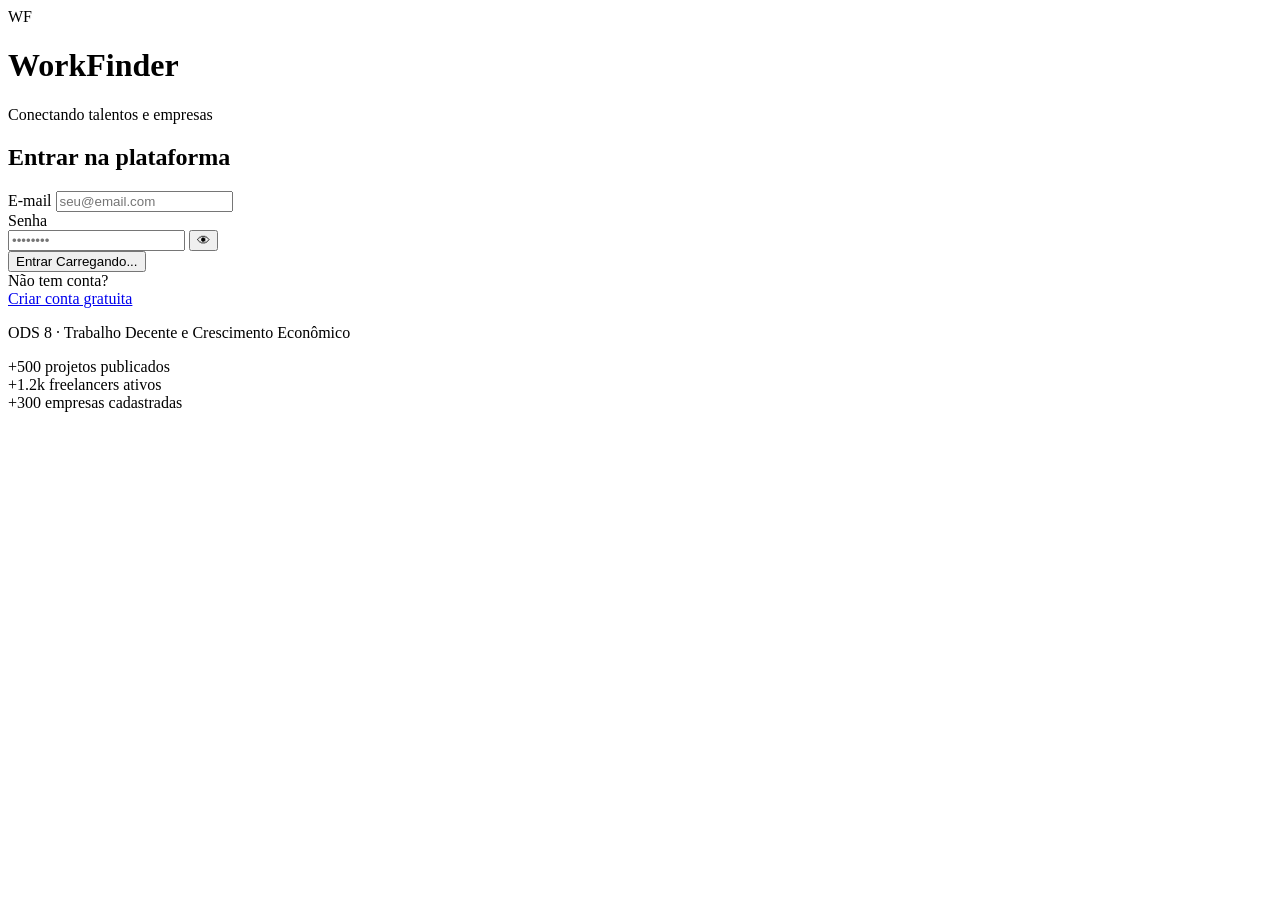
==== commit e32879ba: "tela nova e implementacao das funcionalidades" ====
--- a/pages/contratos.html
+++ b/pages/contratos.html
@@ -29,136 +29,491 @@
             --font: 'DM Sans', sans-serif
         }
 
-        *, *::before, *::after { box-sizing: border-box; margin: 0; padding: 0 }
-        body { font-family: var(--font); background: var(--surface); color: var(--ink); min-height: 100vh }
-        a { color: inherit; text-decoration: none }
+        *,
+        *::before,
+        *::after {
+            box-sizing: border-box;
+            margin: 0;
+            padding: 0
+        }
+
+        body {
+            font-family: var(--font);
+            background: var(--surface);
+            color: var(--ink);
+            min-height: 100vh
+        }
+
+        a {
+            color: inherit;
+            text-decoration: none
+        }
 
         /* ── Navbar ── */
         .navbar {
-            display: flex; align-items: center; justify-content: space-between;
+            display: flex;
+            align-items: center;
+            justify-content: space-between;
             padding: .9rem 2rem;
             background: var(--white);
             border-bottom: 1px solid var(--border);
-            position: sticky; top: 0; z-index: 100;
-        }
-        .nav-brand { display: flex; align-items: center; gap: .6rem; font-weight: 700; font-size: 1.1rem; color: var(--ink); cursor: pointer }
-        .nav-logo { width: 32px; height: 32px; background: var(--brand); color: #fff; border-radius: 8px; display: flex; align-items: center; justify-content: center; font-size: .75rem; font-weight: 700 }
-        .nav-actions { display: flex; gap: .6rem; align-items: center }
-        .btn-nav { padding: .5rem 1rem; border-radius: 8px; font-size: .85rem; font-weight: 500; cursor: pointer; border: 1px solid transparent; font-family: var(--font); transition: all .15s }
-        .btn-nav-ghost { background: transparent; color: var(--ink-mid) }
-        .btn-nav-ghost:hover { background: var(--surface) }
-        .btn-nav-danger { background: transparent; color: var(--red); border-color: var(--red-soft) }
-        .btn-nav-danger:hover { background: var(--red-soft) }
+            position: sticky;
+            top: 0;
+            z-index: 100;
+        }
+
+        .nav-brand {
+            display: flex;
+            align-items: center;
+            gap: .6rem;
+            font-weight: 700;
+            font-size: 1.1rem;
+            color: var(--ink);
+            cursor: pointer
+        }
+
+        .nav-logo {
+            width: 32px;
+            height: 32px;
+            background: var(--brand);
+            color: #fff;
+            border-radius: 8px;
+            display: flex;
+            align-items: center;
+            justify-content: center;
+            font-size: .75rem;
+            font-weight: 700
+        }
+
+        .nav-actions {
+            display: flex;
+            gap: .6rem;
+            align-items: center
+        }
+
+        .btn-nav {
+            padding: .5rem 1rem;
+            border-radius: 8px;
+            font-size: .85rem;
+            font-weight: 500;
+            cursor: pointer;
+            border: 1px solid transparent;
+            font-family: var(--font);
+            transition: all .15s
+        }
+
+        .btn-nav-ghost {
+            background: transparent;
+            color: var(--ink-mid)
+        }
+
+        .btn-nav-ghost:hover {
+            background: var(--surface)
+        }
+
+        .btn-nav-danger {
+            background: transparent;
+            color: var(--red);
+            border-color: var(--red-soft)
+        }
+
+        .btn-nav-danger:hover {
+            background: var(--red-soft)
+        }
 
         /* ── Page ── */
-        .page-wrap { max-width: 900px; margin: 0 auto; padding: 2rem 1.5rem }
-        .page-title { font-size: 1.5rem; font-weight: 700; margin-bottom: .25rem }
-        .page-sub { color: var(--ink-light); font-size: .9rem; margin-bottom: 1.5rem }
+        .page-wrap {
+            max-width: 900px;
+            margin: 0 auto;
+            padding: 2rem 1.5rem
+        }
+
+        .page-title {
+            font-size: 1.5rem;
+            font-weight: 700;
+            margin-bottom: .25rem
+        }
+
+        .page-sub {
+            color: var(--ink-light);
+            font-size: .9rem;
+            margin-bottom: 1.5rem
+        }
 
         /* ── Banner ativo ── */
         .banner-ativo {
             background: linear-gradient(135deg, var(--brand) 0%, var(--brand-dark) 100%);
-            border-radius: 14px; padding: 1.5rem 1.75rem; color: #fff; margin-bottom: 1.75rem;
-            display: none; animation: fadeUp .4s ease;
-        }
-        .banner-ativo.show { display: block }
-        .banner-label { font-size: .75rem; text-transform: uppercase; letter-spacing: .5px; opacity: .8; margin-bottom: .5rem }
-        .banner-titulo { font-size: 1.15rem; font-weight: 600; margin-bottom: .4rem }
-        .banner-meta { display: flex; gap: 1.5rem; flex-wrap: wrap; font-size: .85rem; opacity: .9; margin-bottom: 1rem }
-        .banner-actions { display: flex; gap: .6rem }
-        .btn-banner { padding: .55rem 1.2rem; border-radius: 8px; font-size: .85rem; font-weight: 600; cursor: pointer; border: none; font-family: var(--font); transition: all .15s }
-        .btn-banner-green { background: var(--green-soft); color: var(--green) }
-        .btn-banner-green:hover { background: #A7F3D0 }
-        .btn-banner-ghost { background: rgba(255,255,255,.15); color: #fff }
-        .btn-banner-ghost:hover { background: rgba(255,255,255,.25) }
+            border-radius: 14px;
+            padding: 1.5rem 1.75rem;
+            color: #fff;
+            margin-bottom: 1.75rem;
+            display: none;
+            animation: fadeUp .4s ease;
+        }
+
+        .banner-ativo.show {
+            display: block
+        }
+
+        .banner-label {
+            font-size: .75rem;
+            text-transform: uppercase;
+            letter-spacing: .5px;
+            opacity: .8;
+            margin-bottom: .5rem
+        }
+
+        .banner-titulo {
+            font-size: 1.15rem;
+            font-weight: 600;
+            margin-bottom: .4rem
+        }
+
+        .banner-meta {
+            display: flex;
+            gap: 1.5rem;
+            flex-wrap: wrap;
+            font-size: .85rem;
+            opacity: .9;
+            margin-bottom: 1rem
+        }
+
+        .banner-actions {
+            display: flex;
+            gap: .6rem
+        }
+
+        .btn-banner {
+            padding: .55rem 1.2rem;
+            border-radius: 8px;
+            font-size: .85rem;
+            font-weight: 600;
+            cursor: pointer;
+            border: none;
+            font-family: var(--font);
+            transition: all .15s
+        }
+
+        .btn-banner-green {
+            background: var(--green-soft);
+            color: var(--green)
+        }
+
+        .btn-banner-green:hover {
+            background: #A7F3D0
+        }
+
+        .btn-banner-ghost {
+            background: rgba(255, 255, 255, .15);
+            color: #fff
+        }
+
+        .btn-banner-ghost:hover {
+            background: rgba(255, 255, 255, .25)
+        }
 
         /* ── Sections ── */
-        .section-title { font-size: 1.05rem; font-weight: 600; margin-bottom: 1rem; display: flex; align-items: center; gap: .5rem }
-        .section-title .count { background: var(--brand-soft); color: var(--brand); font-size: .75rem; padding: .15rem .55rem; border-radius: 20px }
+        .section-title {
+            font-size: 1.05rem;
+            font-weight: 600;
+            margin-bottom: 1rem;
+            display: flex;
+            align-items: center;
+            gap: .5rem
+        }
+
+        .section-title .count {
+            background: var(--brand-soft);
+            color: var(--brand);
+            font-size: .75rem;
+            padding: .15rem .55rem;
+            border-radius: 20px
+        }
 
         /* ── Contract cards ── */
         .contrato-card {
-            background: var(--white); border-radius: 12px; padding: 1.25rem; margin-bottom: .75rem;
-            border: 1px solid var(--border); transition: all .2s; animation: fadeUp .3s ease both;
-        }
-        .contrato-card:hover { box-shadow: 0 4px 16px rgba(0,0,0,.06); transform: translateY(-1px) }
-        .ct-head { display: flex; align-items: start; justify-content: space-between; gap: 1rem; margin-bottom: .6rem }
-        .ct-titulo { font-weight: 600; font-size: .95rem }
-        .ct-parceiro { font-size: .82rem; color: var(--ink-light); margin-top: .15rem }
-        .ct-meta { display: flex; gap: 1.25rem; flex-wrap: wrap; font-size: .82rem; color: var(--ink-mid); margin-bottom: .75rem }
-        .ct-meta-item { display: flex; align-items: center; gap: .25rem }
-        .ct-actions { display: flex; gap: .5rem; flex-wrap: wrap }
-
-        .btn-ct { padding: .4rem .9rem; border-radius: 8px; font-size: .8rem; font-weight: 600; cursor: pointer; border: 1px solid transparent; font-family: var(--font); transition: all .15s }
-        .btn-ct-green { background: var(--green-soft); color: var(--green); border-color: #A7F3D0 }
-        .btn-ct-green:hover { background: #A7F3D0 }
-        .btn-ct-primary { background: var(--brand-soft); color: var(--brand); border-color: #BFDBFE }
-        .btn-ct-primary:hover { background: #BFDBFE }
-        .btn-ct-outline { background: transparent; color: var(--ink-mid); border-color: var(--border) }
-        .btn-ct-outline:hover { background: var(--surface) }
+            background: var(--white);
+            border-radius: 12px;
+            padding: 1.25rem;
+            margin-bottom: .75rem;
+            border: 1px solid var(--border);
+            transition: all .2s;
+            animation: fadeUp .3s ease both;
+        }
+
+        .contrato-card:hover {
+            box-shadow: 0 4px 16px rgba(0, 0, 0, .06);
+            transform: translateY(-1px)
+        }
+
+        .ct-head {
+            display: flex;
+            align-items: start;
+            justify-content: space-between;
+            gap: 1rem;
+            margin-bottom: .6rem
+        }
+
+        .ct-titulo {
+            font-weight: 600;
+            font-size: .95rem
+        }
+
+        .ct-parceiro {
+            font-size: .82rem;
+            color: var(--ink-light);
+            margin-top: .15rem
+        }
+
+        .ct-meta {
+            display: flex;
+            gap: 1.25rem;
+            flex-wrap: wrap;
+            font-size: .82rem;
+            color: var(--ink-mid);
+            margin-bottom: .75rem
+        }
+
+        .ct-meta-item {
+            display: flex;
+            align-items: center;
+            gap: .25rem
+        }
+
+        .ct-actions {
+            display: flex;
+            gap: .5rem;
+            flex-wrap: wrap
+        }
+
+        .btn-ct {
+            padding: .4rem .9rem;
+            border-radius: 8px;
+            font-size: .8rem;
+            font-weight: 600;
+            cursor: pointer;
+            border: 1px solid transparent;
+            font-family: var(--font);
+            transition: all .15s
+        }
+
+        .btn-ct-green {
+            background: var(--green-soft);
+            color: var(--green);
+            border-color: #A7F3D0
+        }
+
+        .btn-ct-green:hover {
+            background: #A7F3D0
+        }
+
+        .btn-ct-primary {
+            background: var(--brand-soft);
+            color: var(--brand);
+            border-color: #BFDBFE
+        }
+
+        .btn-ct-primary:hover {
+            background: #BFDBFE
+        }
+
+        .btn-ct-outline {
+            background: transparent;
+            color: var(--ink-mid);
+            border-color: var(--border)
+        }
+
+        .btn-ct-outline:hover {
+            background: var(--surface)
+        }
 
         /* ── Badges ── */
-        .badge { display: inline-flex; padding: .2rem .65rem; border-radius: 20px; font-size: .75rem; font-weight: 600 }
-        .badge-andamento { background: var(--brand-soft); color: var(--brand) }
-        .badge-concluido { background: var(--green-soft); color: var(--green) }
-        .badge-cancelado { background: var(--red-soft); color: var(--red) }
+        .badge {
+            display: inline-flex;
+            padding: .2rem .65rem;
+            border-radius: 20px;
+            font-size: .75rem;
+            font-weight: 600
+        }
+
+        .badge-andamento {
+            background: var(--brand-soft);
+            color: var(--brand)
+        }
+
+        .badge-concluido {
+            background: var(--green-soft);
+            color: var(--green)
+        }
+
+        .badge-cancelado {
+            background: var(--red-soft);
+            color: var(--red)
+        }
 
         /* ── Empty ── */
-        .empty-state { text-align: center; padding: 3rem 1rem; color: var(--ink-light) }
-        .empty-icon { font-size: 3rem; margin-bottom: .75rem }
+        .empty-state {
+            text-align: center;
+            padding: 3rem 1rem;
+            color: var(--ink-light)
+        }
+
+        .empty-icon {
+            font-size: 3rem;
+            margin-bottom: .75rem
+        }
 
         /* ── Modal ── */
         .modal-overlay {
-            position: fixed; inset: 0; background: rgba(0,0,0,.4); backdrop-filter: blur(4px);
-            display: flex; align-items: center; justify-content: center; z-index: 1000;
-            opacity: 0; pointer-events: none; transition: opacity .25s;
-        }
-        .modal-overlay.open { opacity: 1; pointer-events: auto }
+            position: fixed;
+            inset: 0;
+            background: rgba(0, 0, 0, .4);
+            backdrop-filter: blur(4px);
+            display: flex;
+            align-items: center;
+            justify-content: center;
+            z-index: 1000;
+            opacity: 0;
+            pointer-events: none;
+            transition: opacity .25s;
+        }
+
+        .modal-overlay.open {
+            opacity: 1;
+            pointer-events: auto
+        }
+
         .modal {
-            background: var(--white); border-radius: 16px; padding: 2rem; width: 90%; max-width: 480px;
-            box-shadow: 0 12px 40px rgba(0,0,0,.15); transform: translateY(20px); transition: transform .3s;
-        }
-        .modal-overlay.open .modal { transform: translateY(0) }
-        .modal-title { font-size: 1.15rem; font-weight: 700; margin-bottom: .25rem }
-        .modal-sub { font-size: .88rem; color: var(--ink-light); margin-bottom: 1.25rem }
-        .btn-close { background: none; border: none; font-size: 1.2rem; cursor: pointer; color: var(--ink-light); position: absolute; right: 1.5rem; top: 1.5rem }
+            background: var(--white);
+            border-radius: 16px;
+            padding: 2rem;
+            width: 90%;
+            max-width: 480px;
+            box-shadow: 0 12px 40px rgba(0, 0, 0, .15);
+            transform: translateY(20px);
+            transition: transform .3s;
+        }
+
+        .modal-overlay.open .modal {
+            transform: translateY(0)
+        }
+
+        .modal-title {
+            font-size: 1.15rem;
+            font-weight: 700;
+            margin-bottom: .25rem
+        }
+
+        .modal-sub {
+            font-size: .88rem;
+            color: var(--ink-light);
+            margin-bottom: 1.25rem
+        }
+
+        .btn-close {
+            background: none;
+            border: none;
+            font-size: 1.2rem;
+            cursor: pointer;
+            color: var(--ink-light);
+            position: absolute;
+            right: 1.5rem;
+            top: 1.5rem
+        }
 
         /* ── Estrelas animadas ── */
-        #estrelas { display: flex; gap: .5rem; justify-content: center; margin: 1.25rem 0; position: relative }
+        #estrelas {
+            display: flex;
+            gap: .5rem;
+            justify-content: center;
+            margin: 1.25rem 0;
+            position: relative
+        }
+
         .estrela {
-            font-size: 2.2rem; cursor: pointer; color: #D1D5DB;
+            font-size: 2.2rem;
+            cursor: pointer;
+            color: #D1D5DB;
             transition: color .15s, transform .15s, text-shadow .15s;
             user-select: none;
         }
-        .estrela:hover { transform: scale(1.15); color: #FBBF24 }
+
+        .estrela:hover {
+            transform: scale(1.15);
+            color: #FBBF24
+        }
+
         .estrela.on {
             color: #F59E0B;
             text-shadow: 0 0 12px rgba(245, 158, 11, .5), 0 0 24px rgba(245, 158, 11, .2);
             animation: starBounce .3s ease;
         }
+
         @keyframes starBounce {
-            0% { transform: scale(1) }
-            40% { transform: scale(1.35) rotate(-8deg) }
-            70% { transform: scale(0.9) rotate(4deg) }
-            100% { transform: scale(1) rotate(0) }
+            0% {
+                transform: scale(1)
+            }
+
+            40% {
+                transform: scale(1.35) rotate(-8deg)
+            }
+
+            70% {
+                transform: scale(0.9) rotate(4deg)
+            }
+
+            100% {
+                transform: scale(1) rotate(0)
+            }
         }
 
         textarea {
-            width: 100%; padding: .75rem; border: 1.5px solid var(--border); border-radius: 8px;
-            font-family: var(--font); font-size: .9rem; resize: vertical; outline: none;
+            width: 100%;
+            padding: .75rem;
+            border: 1.5px solid var(--border);
+            border-radius: 8px;
+            font-family: var(--font);
+            font-size: .9rem;
+            resize: vertical;
+            outline: none;
             transition: border-color .2s;
         }
-        textarea:focus { border-color: var(--brand) }
+
+        textarea:focus {
+            border-color: var(--brand)
+        }
 
         .btn-submit-review {
-            width: 100%; padding: .75rem; background: var(--brand); color: #fff; border: none;
-            border-radius: 10px; font-size: .95rem; font-weight: 600; cursor: pointer;
-            font-family: var(--font); transition: all .15s; margin-top: 1rem;
-        }
-        .btn-submit-review:hover { background: var(--brand-dark) }
+            width: 100%;
+            padding: .75rem;
+            background: var(--brand);
+            color: #fff;
+            border: none;
+            border-radius: 10px;
+            font-size: .95rem;
+            font-weight: 600;
+            cursor: pointer;
+            font-family: var(--font);
+            transition: all .15s;
+            margin-top: 1rem;
+        }
+
+        .btn-submit-review:hover {
+            background: var(--brand-dark)
+        }
 
         /* ── Animations ── */
-        @keyframes fadeUp { from { opacity: 0; transform: translateY(12px) } to { opacity: 1; transform: translateY(0) } }
+        @keyframes fadeUp {
+            from {
+                opacity: 0;
+                transform: translateY(12px)
+            }
+
+            to {
+                opacity: 1;
+                transform: translateY(0)
+            }
+        }
     </style>
 </head>
 
@@ -171,8 +526,8 @@
             WorkFinder
         </a>
         <div class="nav-actions">
-            <button class="btn-nav btn-nav-ghost" onclick="location.href='home.html'">Projetos</button>
-            <button class="btn-nav btn-nav-ghost" onclick="location.href='propostas.html'">Propostas</button>
+            <button class="btn-nav btn-nav-ghost" id="btn-nav-1"></button>
+            <button class="btn-nav btn-nav-ghost" id="btn-nav-2"></button>
             <button class="btn-nav btn-nav-danger" onclick="sair()">Sair</button>
         </div>
     </nav>
@@ -218,7 +573,8 @@
         <div class="empty-state" id="empty-state" style="display:none">
             <div class="empty-icon">📋</div>
             <p>Nenhum contrato encontrado ainda.</p>
-            <p style="font-size:.85rem;margin-top:.5rem">Contratos são criados quando uma empresa aceita sua proposta.</p>
+            <p style="font-size:.85rem;margin-top:.5rem">Contratos são criados quando uma empresa aceita sua proposta.
+            </p>
         </div>
     </div>
 
@@ -240,7 +596,8 @@
             <label style="font-size:.85rem;font-weight:600;color:var(--ink-mid);margin-bottom:.4rem;display:block">
                 Comentário (opcional)
             </label>
-            <textarea id="avaliar-comentario" rows="3" placeholder="Conte como foi trabalhar neste projeto..."></textarea>
+            <textarea id="avaliar-comentario" rows="3"
+                placeholder="Conte como foi trabalhar neste projeto..."></textarea>
 
             <button class="btn-submit-review" onclick="enviarAvaliacao()">Enviar avaliação</button>
         </div>
